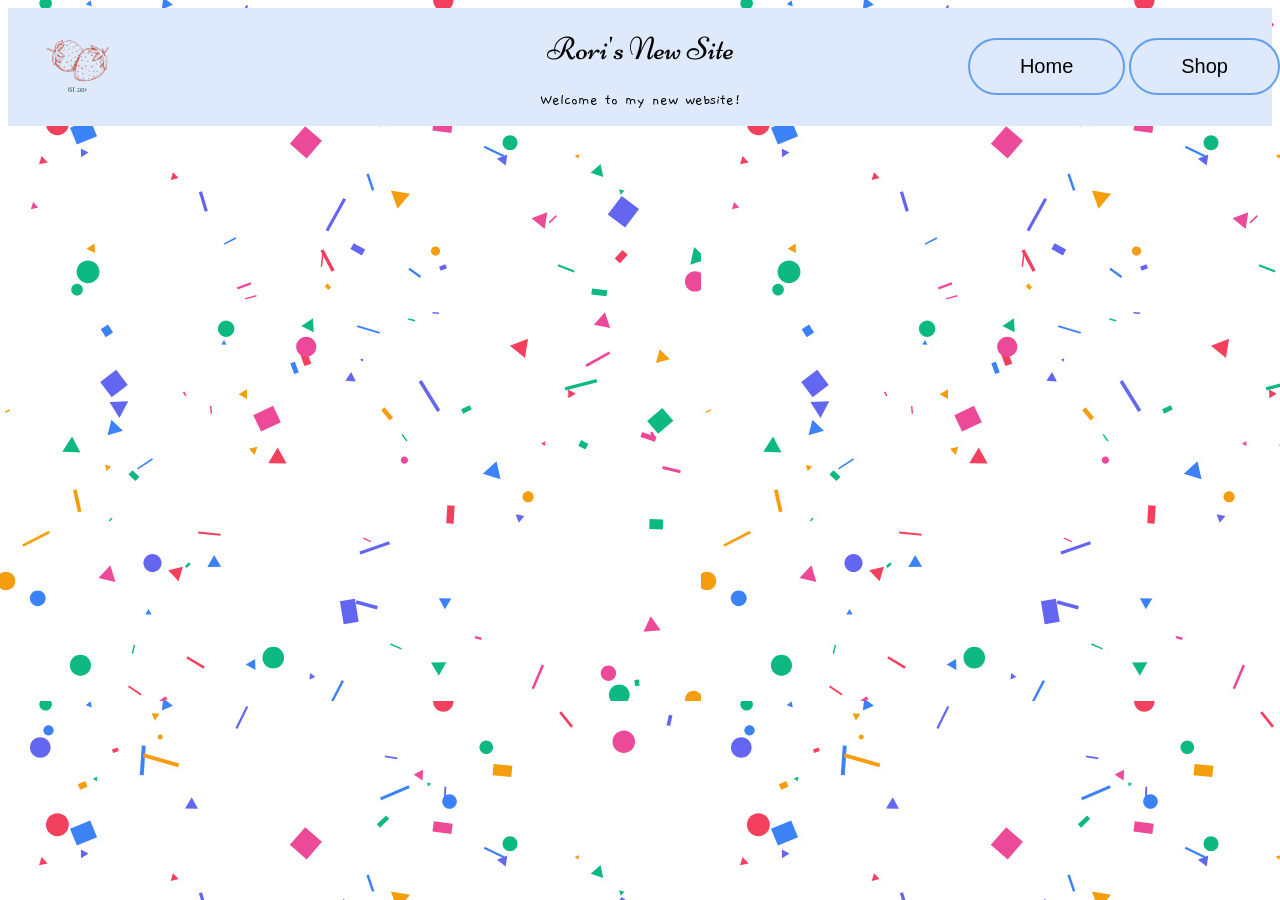
==== index.html @ ebe97b4d "Add currency localization script, HTML structure, and styles - Implemented currency localization in " ====
<!DOCTYPE html>
<html>
  <head>
    <meta lang="en">
    <meta charset="UTF-8">
    <meta name="viewport" content="width=device-width, initial-scale=1.0">
    <meta name="title" content="Rori's New Site">
    <meta name="description" content="Rori made a new website! Check it out!!">
    <meta name="keywords" content="Human Superstar, Rori, Crybaby Crochet, Blog, Blogger, Blogging">
    <meta name="robots" content="noindex, nofollow">
    <meta http-equiv="Content-Type" content="text/html; charset=utf-8">
    <meta name="language" content="English">
    <meta name="author" content="Rori">
    <link rel="stylesheet" href="stylesheet.css">
    <link rel="preconnect" href="https://fonts.googleapis.com">
    <link rel="preconnect" href="https://fonts.gstatic.com" crossorigin>
    <link href="https://fonts.googleapis.com/css2?family=Gaegu&family=Niconne&family=STIX+Two+Text:ital,wght@0,400..700;1,400..700&display=swap" rel="stylesheet">
  </head>
  <body>
    <header>
      <div class="hdr-L">
        <img src="assets/images/logo-transparent.png" alt="Rori's New Site Logo" class="logo" width="155" height="155">
      </div>
      <div class="hdr-C">
        <h1>Rori's New Site</h1>
        <p>Welcome to my new website!</p>
      </div>
      <div class="hdr-R">
        <button>
          <a href="index.html">Home</a>
        </button>
        <button>
          <a href="shop.html">Shop</a>
        </button>
      </div>
    </header>
    <main>
      <div class="Top-Sect"></div>
    </main>
  </body>
    <!--- SCRIPTS --->
  <script src="currency-script.js"></script>
</html>
---- stylesheet.css ----
.niconne-regular {
  font-family: "Niconne", cursive;
  font-weight: 400;
  font-style: normal;
}

.gaegu-regular {
  font-family: "Gaegu", sans-serif;
  font-weight: 400;
  font-style: normal;
}

.stix-two-text {
  font-family: "STIX Two Text", serif;
  font-optical-sizing: auto;
  font-weight: auto;
  font-style: normal;
}

body {
  background-image: url('/assets/images/confetti_background.jpg');
}

h1, h2, h3 {
  font-family: "Niconne", cursive;
  font-weight: 400;
  font-style: normal;
}

h4, h5, h6 {
  font-family: "STIX Two Text", serif;
  font-optical-sizing: auto;
  font-weight: auto;
  font-style: normal;
}

p {
  font-family: "Gaegu", sans-serif;
  font-weight: 400;
  font-style: normal;
}

button {
  color: #000000;
  background-color: #deeafc;
  font-size: 20px;
  border: 2px solid #62a0ea;
  border-radius: 100px;
  padding: 15px 50px;
}

a {
  color: #000000;
  text-decoration: none;
}

header {
  text-align: center;
  margin: auto;
  background-color: #deeafc;
  display: flex;
  justify-content: center;
  align-items: center;
  gap: 20px;
}


.hdr-L {
  position: absolute;
  top: auto;
  left: 0;
}

.hdr-R {
  position: absolute;
  right: 0;
  top: auto;
}
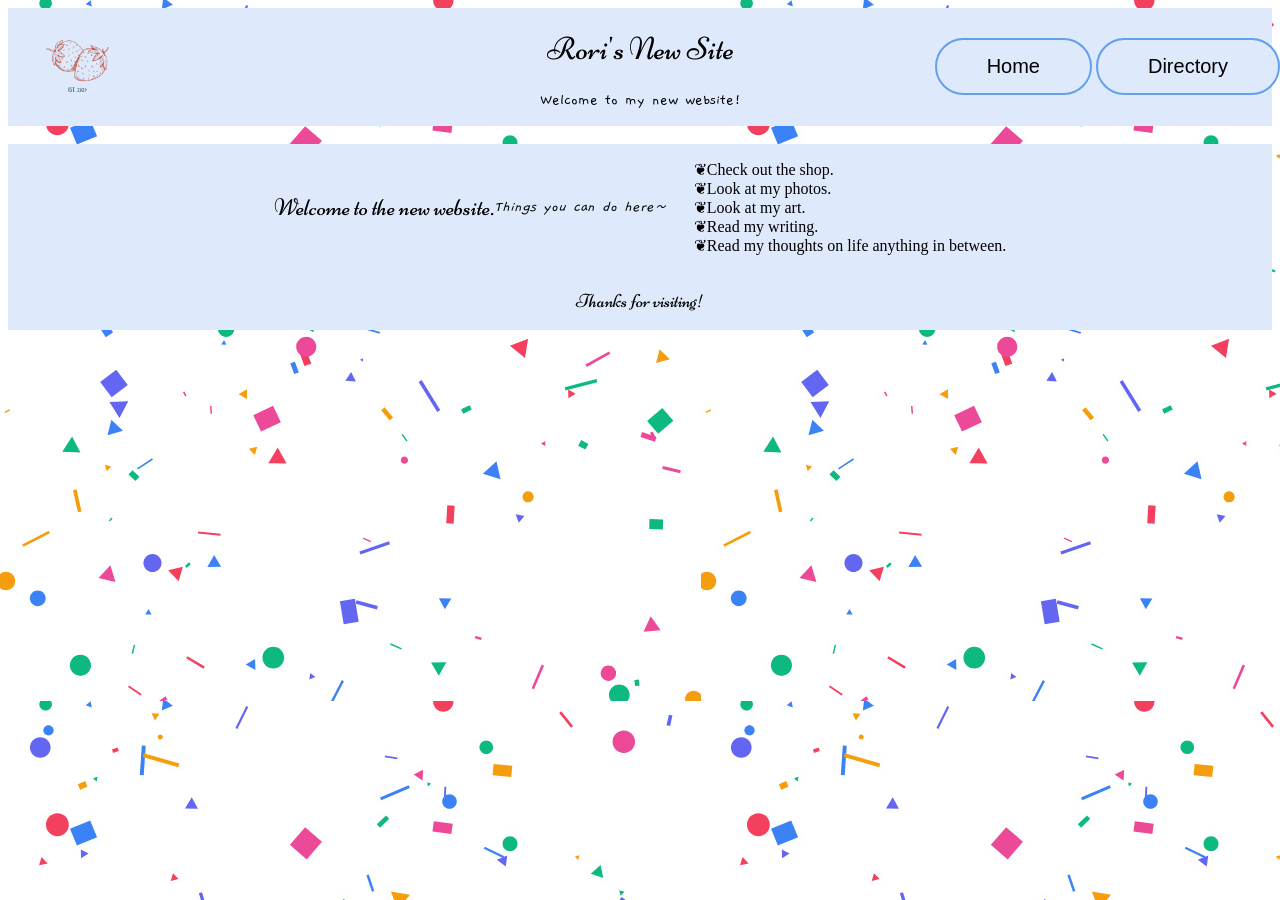
==== commit 0e1672fa: "Add directory page and enhance homepage layout with new sections" ====
--- a/index.html
+++ b/index.html
@@ -4,7 +4,7 @@
     <meta lang="en">
     <meta charset="UTF-8">
     <meta name="viewport" content="width=device-width, initial-scale=1.0">
-    <meta name="title" content="Rori's New Site">
+    <title>Rori's New Site</title>
     <meta name="description" content="Rori made a new website! Check it out!!">
     <meta name="keywords" content="Human Superstar, Rori, Crybaby Crochet, Blog, Blogger, Blogging">
     <meta name="robots" content="noindex, nofollow">
@@ -30,12 +30,26 @@
           <a href="index.html">Home</a>
         </button>
         <button>
-          <a href="shop.html">Shop</a>
+          <a href="directory.html">Directory</a>
         </button>
       </div>
     </header>
+      </br>
     <main>
-      <div class="Top-Sect"></div>
+      <div class="Top-Sect">
+        <h2>Welcome to the new website.</h2>
+        <p><em>Things you can do here~</em></p>
+        <ul>
+          <li>Check out the shop.</li>
+          <li>Look at my photos.</li>
+          <li>Look at my art.</li>
+          <li>Read my writing.</li>
+          <li>Read my thoughts on life anything in between.</li>
+        </ul>
+      </div>
+      <div class="Bottom-Sect">
+        <h3>Thanks for visiting!</h3>
+      </div>
     </main>
   </body>
     <!--- SCRIPTS --->
--- a/stylesheet.css
+++ b/stylesheet.css
@@ -64,6 +64,10 @@
   gap: 20px;
 }
 
+ul {
+  list-style-type: "\2766 ";
+  text-align: left;
+}
 
 .hdr-L {
   position: absolute;
@@ -75,4 +79,18 @@
   position: absolute;
   right: 0;
   top: auto;
+}
+
+.Top-Sect {
+  background-color: #deeafc;
+  display: flex;
+  justify-content: center;
+  align-items: center;
+}
+
+.Bottom-Sect {
+  background-color: #deeafc;
+  display: flex;
+  justify-content: center;
+  align-items: center;
 }
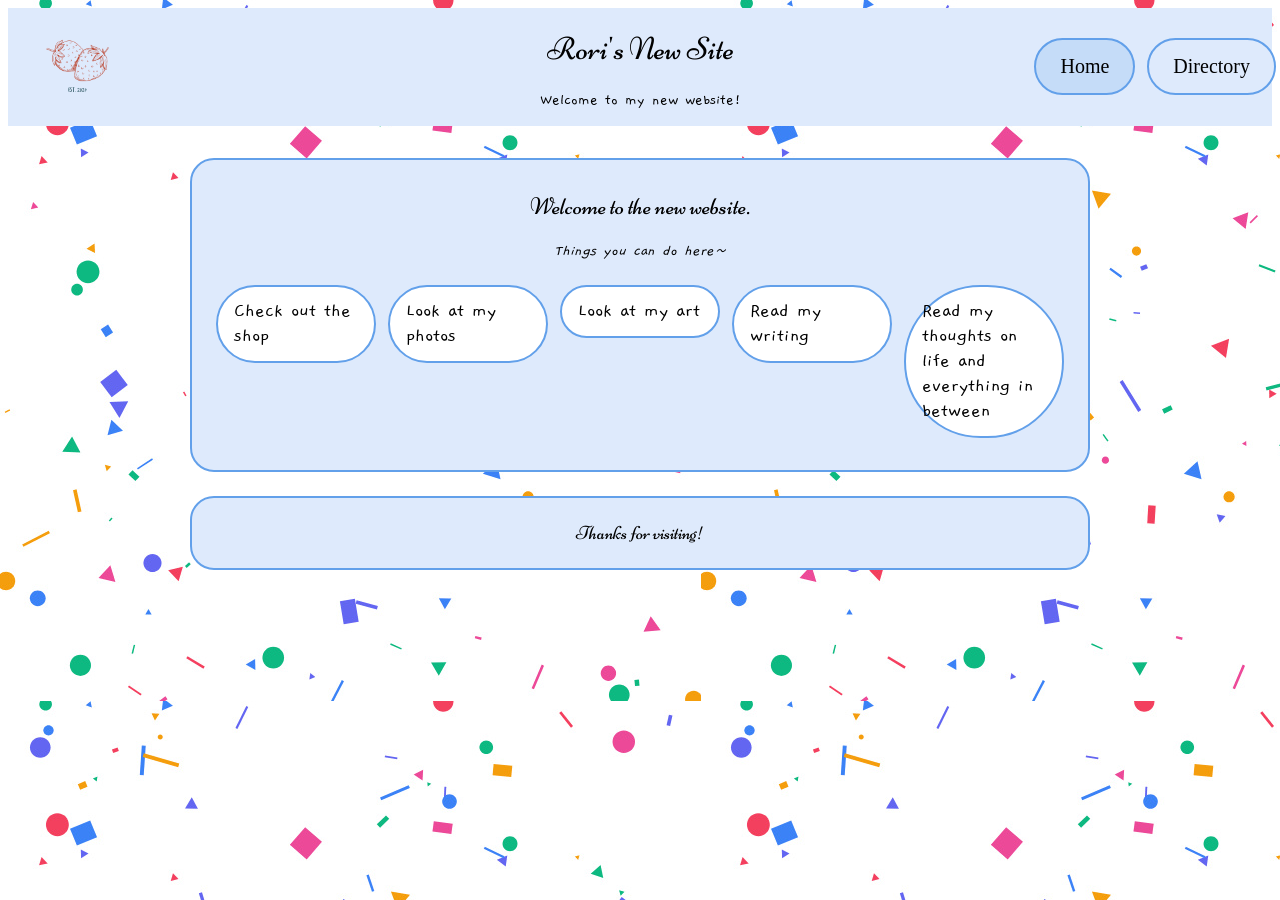
==== commit 630f004d: "Add directory page and improve homepage layout with responsive design and navigation enhancements" ====
--- a/index.html
+++ b/index.html
@@ -25,33 +25,30 @@
         <h1>Rori's New Site</h1>
         <p>Welcome to my new website!</p>
       </div>
-      <div class="hdr-R">
-        <button>
-          <a href="index.html">Home</a>
-        </button>
-        <button>
-          <a href="directory.html">Directory</a>
-        </button>
-      </div>
+      <nav class="hdr-R Directory-Nav" aria-label="Main navigation">
+        <a href="index.html" aria-current="page">Home</a>
+        <a href="directory.html">Directory</a>
+      </nav>
     </header>
-      </br>
-    <main>
-      <div class="Top-Sect">
-        <h2>Welcome to the new website.</h2>
-        <p><em>Things you can do here~</em></p>
-        <ul>
-          <li>Check out the shop.</li>
-          <li>Look at my photos.</li>
-          <li>Look at my art.</li>
-          <li>Read my writing.</li>
-          <li>Read my thoughts on life anything in between.</li>
-        </ul>
-      </div>
-      <div class="Bottom-Sect">
+    <main class="Home-Main">
+      <section class="Home-Section Home-Welcome">
+        <div class="Home-Intro">
+          <h2>Welcome to the new website.</h2>
+          <p><em>Things you can do here~</em></p>
+        </div>
+        <nav class="Home-Page-Links" aria-label="Explore the site">
+          <ul>
+            <li><a href="shop.html">Check out the shop</a></li>
+            <li><a href="photos.html">Look at my photos</a></li>
+            <li><a href="art.html">Look at my art</a></li>
+            <li><a href="writing.html">Read my writing</a></li>
+            <li><a href="thoughts.html">Read my thoughts on life and everything in between</a></li>
+          </ul>
+        </nav>
+      </section>
+      <section class="Home-Section Home-Thanks">
         <h3>Thanks for visiting!</h3>
-      </div>
+      </section>
     </main>
   </body>
-    <!--- SCRIPTS --->
-  <script src="currency-script.js"></script>
 </html>
--- a/stylesheet.css
+++ b/stylesheet.css
@@ -81,16 +81,134 @@
   top: auto;
 }
 
-.Top-Sect {
-  background-color: #deeafc;
-  display: flex;
-  justify-content: center;
-  align-items: center;
-}
-
-.Bottom-Sect {
-  background-color: #deeafc;
-  display: flex;
-  justify-content: center;
-  align-items: center;
+.Directory-Main {
+  max-width: 900px;
+  margin: 32px auto;
+  padding: 0 20px;
+}
+
+.Directory-Section,
+.Home-Section {
+  background-color: #deeafc;
+  margin-bottom: 24px;
+  padding: 24px;
+  border: 2px solid #62a0ea;
+  border-radius: 24px;
+  text-align: center;
+}
+
+.Home-Main {
+  max-width: 900px;
+  margin: 32px auto;
+  padding: 0 20px;
+}
+
+.Home-Welcome {
+  padding: 32px 24px;
+}
+
+.Home-Intro h2 {
+  margin-top: 0;
+}
+
+.Directory-Nav a {
+  display: inline-block;
+  margin: 8px 4px;
+  padding: 15px 24px;
+  border: 2px solid #62a0ea;
+  border-radius: 100px;
+  background-color: #deeafc;
+  font-size: 20px;
+}
+
+.Directory-Nav a[aria-current="page"] {
+  background-color: #c5dcf8;
+}
+
+.Directory-Intro h2,
+.Directory-Outro h2 {
+  margin-top: 0;
+  font-family: "Niconne", cursive;
+  font-weight: 400;
+}
+
+.Directory-Links ul,
+.Home-Page-Links ul {
+  display: grid;
+  grid-template-columns: repeat(auto-fit, minmax(150px, 1fr));
+  gap: 12px;
+  margin: 24px 0 0;
+  padding: 0;
+  list-style: none;
+}
+
+.Directory-Links a,
+.Home-Page-Links a {
+  display: block;
+  padding: 12px 16px;
+  border: 2px solid #62a0ea;
+  border-radius: 100px;
+  background-color: #ffffff;
+  font-family: "Gaegu", sans-serif;
+  font-size: 20px;
+}
+
+.Directory-Links a:hover,
+.Directory-Links a:focus-visible,
+.Home-Page-Links a:hover,
+.Home-Page-Links a:focus-visible {
+  background-color: #f5f8ff;
+  outline: 2px solid #000000;
+  outline-offset: 2px;
+}
+
+.Directory-Links a[aria-current="page"],
+.Home-Page-Links a[aria-current="page"] {
+  background-color: #c5dcf8;
+}
+
+.Home-Thanks h3 {
+  margin: 0;
+}
+
+.Directory-Outro p {
+  margin-bottom: 0;
+}
+
+@media (max-width: 600px) {
+  .Directory-Main {
+    margin: 20px auto;
+    padding: 0 12px;
+  }
+
+  .Directory-Section,
+  .Home-Section {
+    padding: 20px 16px;
+  }
+
+  .Home-Main {
+    margin: 20px auto;
+    padding: 0 12px;
+  }
+
+  header {
+    flex-direction: column;
+    padding: 12px;
+  }
+
+  .hdr-L,
+  .hdr-R {
+    position: static;
+  }
+
+  .hdr-L img {
+    width: 90px;
+    height: 90px;
+  }
+
+  .Directory-Nav {
+    display: flex;
+    flex-wrap: wrap;
+    justify-content: center;
+  }
 }
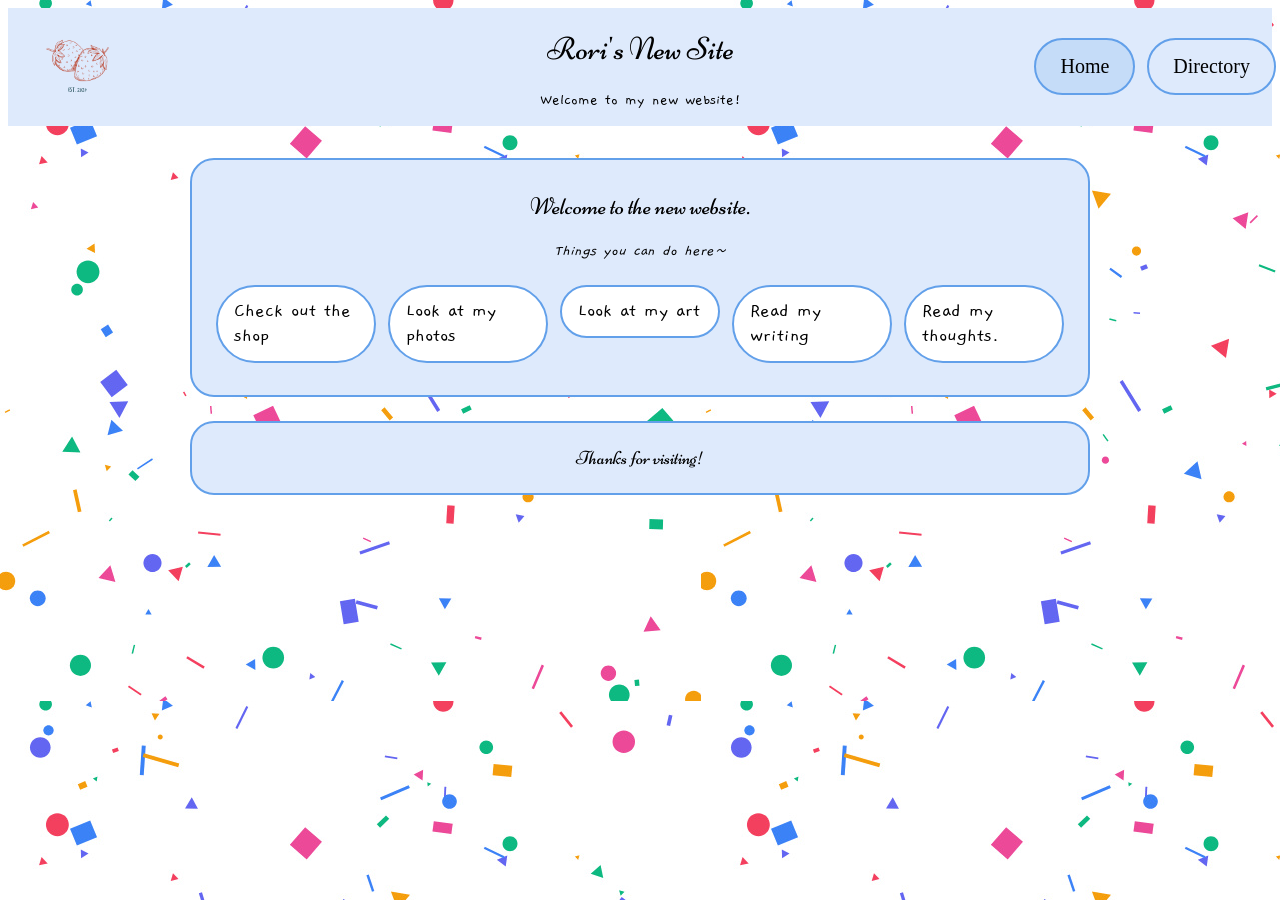
==== commit 5b0b2df0: "Update thoughts link text for brevity and clarity" ====
--- a/index.html
+++ b/index.html
@@ -42,7 +42,7 @@
             <li><a href="photos.html">Look at my photos</a></li>
             <li><a href="art.html">Look at my art</a></li>
             <li><a href="writing.html">Read my writing</a></li>
-            <li><a href="thoughts.html">Read my thoughts on life and everything in between</a></li>
+            <li><a href="thoughts.html">Read my thoughts.</a></li>
           </ul>
         </nav>
       </section>
